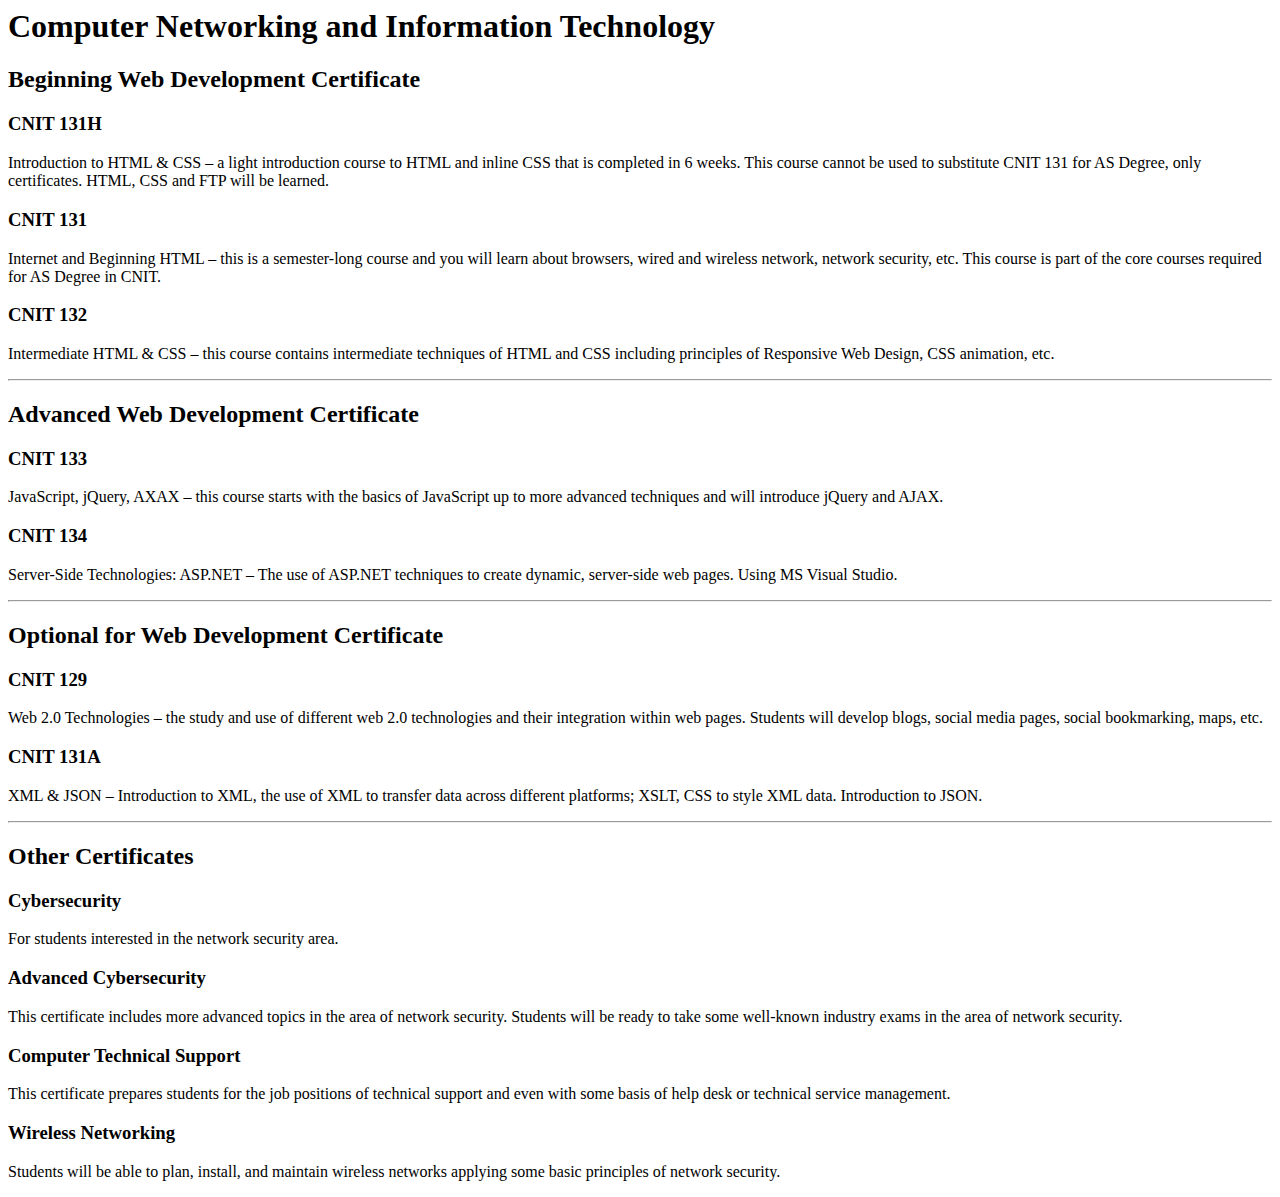
==== index.html @ 38e1bd72 "hw2 part 1" ====
<html>
  <head>
    <meta name="viewport" content="width=device-width, initial-scale=1">
    <meta charset="utf-8">

    <script src="https://code.jquery.com/jquery-3.2.1.slim.min.js" integrity="sha384-KJ3o2DKtIkvYIK3UENzmM7KCkRr/rE9/Qpg6aAZGJwFDMVNA/GpGFF93hXpG5KkN" crossorigin="anonymous"></script>
    <script src="https://cdnjs.cloudflare.com/ajax/libs/popper.js/1.11.0/umd/popper.min.js" integrity="sha384-b/U6ypiBEHpOf/4+1nzFpr53nxSS+GLCkfwBdFNTxtclqqenISfwAzpKaMNFNmj4" crossorigin="anonymous"></script>
    <script src="https://maxcdn.bootstrapcdn.com/bootstrap/4.0.0-beta/js/bootstrap.min.js" integrity="sha384-h0AbiXch4ZDo7tp9hKZ4TsHbi047NrKGLO3SEJAg45jXxnGIfYzk4Si90RDIqNm1" crossorigin="anonymous"></script>
    <script src="app.js"></script>

    <link rel="stylesheet" href="https://maxcdn.bootstrapcdn.com/bootstrap/4.0.0-beta/css/bootstrap.min.css" integrity="sha384-/Y6pD6FV/Vv2HJnA6t+vslU6fwYXjCFtcEpHbNJ0lyAFsXTsjBbfaDjzALeQsN6M" crossorigin="anonymous">
    <link rel="stylesheet" type="text/css" href="app.css">

    <title>CNIT 1331A Assignements</title>
  </head>
  <body>
    <div class="container">
      <div class="content">

        <div class="content">
        <h1>Computer Networking and Information Technology</h1>
        <ul>
        </ul> 
        <h2 id="cert1">Beginning Web Development Certificate</h2>

        <h3>CNIT 131H</h3>
        <p>Introduction to HTML &amp; CSS – a light introduction course to HTML and inline CSS that is completed in 6 weeks. This course cannot be used to substitute CNIT 131 for AS Degree, only certificates. HTML, CSS and FTP will be learned.</p>

        <h3>CNIT 131</h3>
        <p>Internet and Beginning HTML – this is a semester-long course and you will learn about browsers, wired and wireless network, network security, etc. This course is part of the core courses required for AS Degree in CNIT. </p>

        <h3>CNIT 132</h3>
        <p>Intermediate HTML &amp; CSS – this course contains intermediate techniques of HTML and CSS including principles of Responsive Web Design, CSS animation, etc. </p>

        <hr/>
        <h2 id="cert2">Advanced Web Development Certificate</h2>

        <h3>CNIT 133</h3>
        <p>JavaScript, jQuery, AXAX – this course starts with the basics of JavaScript up to more advanced techniques and will introduce jQuery and AJAX.</p>

        <h3>CNIT 134</h3>
        <p>Server-Side Technologies: ASP.NET – The use of ASP.NET techniques to create dynamic, server-side web pages. Using MS Visual Studio. </p>

        <hr/>
        <h2 id=cert3>Optional for Web Development Certificate</h2>

        <h3>CNIT 129</h3>
        <p>Web 2.0 Technologies – the study and use of different web 2.0 technologies and their integration within web pages. Students will develop blogs, social media pages, social bookmarking, maps, etc. </p>

        <h3>CNIT 131A</h3>
        <p>XML &amp; JSON – Introduction to XML, the use of XML to transfer data across different platforms; XSLT, CSS to style XML data. Introduction to JSON. </p>

        <hr/>
        <h2 id="Cert4">Other Certificates</h2>

        <h3>Cybersecurity</h3>
        <p>For students interested in the network security area. </p>

        <h3>Advanced Cybersecurity</h3>
        <p>This certificate includes more advanced topics in the area of network security. Students will be ready to take some well-known industry exams in the area of network security. </p>

        <h3>Computer Technical Support</h3>
        <p>This certificate prepares students for the job positions of technical support and even with some basis of help desk or technical service management. </p>

        <h3>Wireless Networking</h3>
        <p>Students will be able to plan, install, and maintain wireless networks applying some basic principles of network security. </p>

      </div>
    </div>

    <script>
      let html = '';
      $('h2').each(function() {
        html += `<a href="#${this.id}">
                  <li>${this.textContent}</li>
                </a>`
      });
      $('ul').append(html);
      console.log(html);
    </script>
  </body>
</html>
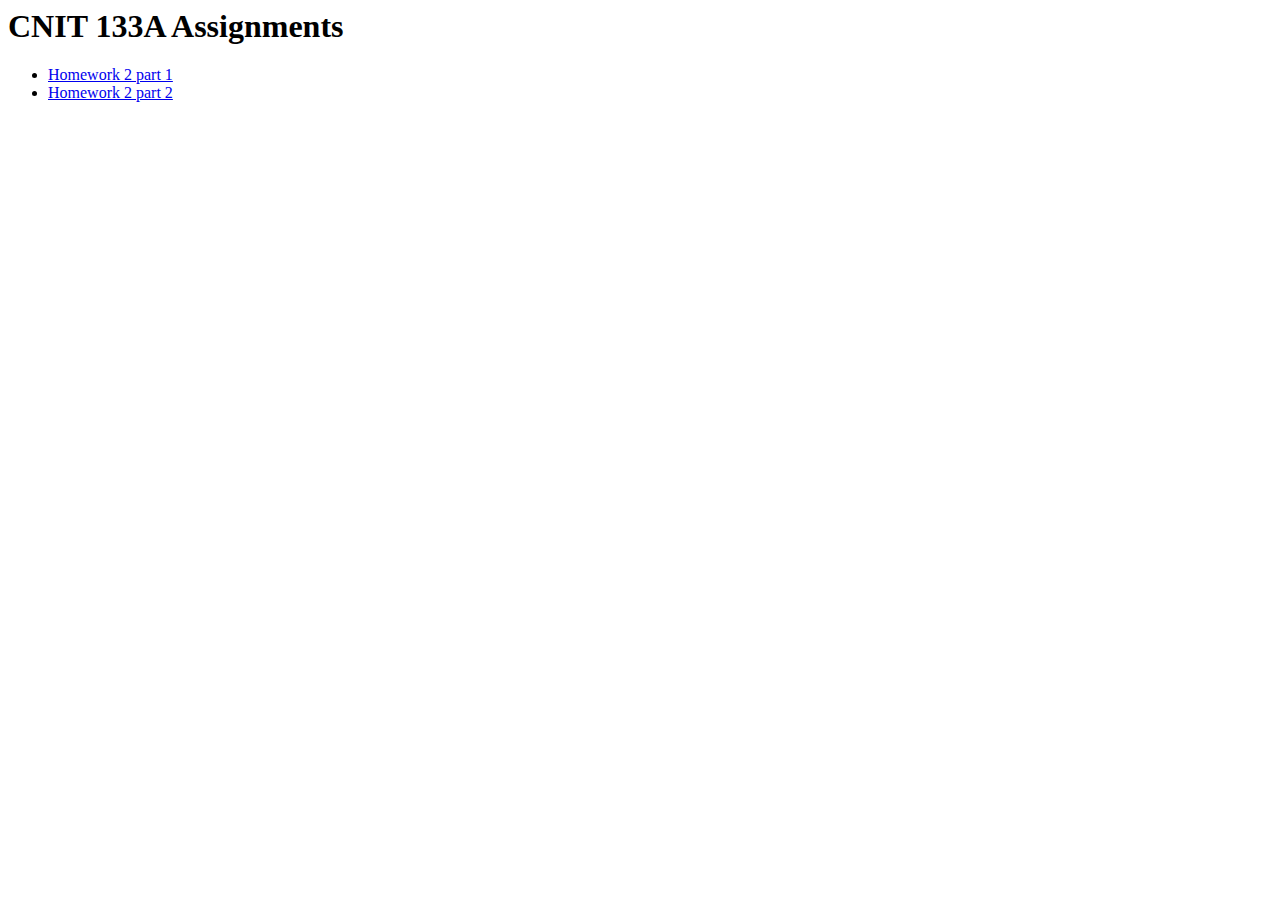
==== commit a6378949: "hw2 part 2" ====
--- a/index.html
+++ b/index.html
@@ -11,72 +11,15 @@
     <link rel="stylesheet" href="https://maxcdn.bootstrapcdn.com/bootstrap/4.0.0-beta/css/bootstrap.min.css" integrity="sha384-/Y6pD6FV/Vv2HJnA6t+vslU6fwYXjCFtcEpHbNJ0lyAFsXTsjBbfaDjzALeQsN6M" crossorigin="anonymous">
     <link rel="stylesheet" type="text/css" href="app.css">
 
-    <title>CNIT 1331A Assignements</title>
+    <title>CNIT 133A Assignements</title>
   </head>
   <body>
     <div class="container">
-      <div class="content">
-
-        <div class="content">
-        <h1>Computer Networking and Information Technology</h1>
-        <ul>
-        </ul> 
-        <h2 id="cert1">Beginning Web Development Certificate</h2>
-
-        <h3>CNIT 131H</h3>
-        <p>Introduction to HTML &amp; CSS – a light introduction course to HTML and inline CSS that is completed in 6 weeks. This course cannot be used to substitute CNIT 131 for AS Degree, only certificates. HTML, CSS and FTP will be learned.</p>
-
-        <h3>CNIT 131</h3>
-        <p>Internet and Beginning HTML – this is a semester-long course and you will learn about browsers, wired and wireless network, network security, etc. This course is part of the core courses required for AS Degree in CNIT. </p>
-
-        <h3>CNIT 132</h3>
-        <p>Intermediate HTML &amp; CSS – this course contains intermediate techniques of HTML and CSS including principles of Responsive Web Design, CSS animation, etc. </p>
-
-        <hr/>
-        <h2 id="cert2">Advanced Web Development Certificate</h2>
-
-        <h3>CNIT 133</h3>
-        <p>JavaScript, jQuery, AXAX – this course starts with the basics of JavaScript up to more advanced techniques and will introduce jQuery and AJAX.</p>
-
-        <h3>CNIT 134</h3>
-        <p>Server-Side Technologies: ASP.NET – The use of ASP.NET techniques to create dynamic, server-side web pages. Using MS Visual Studio. </p>
-
-        <hr/>
-        <h2 id=cert3>Optional for Web Development Certificate</h2>
-
-        <h3>CNIT 129</h3>
-        <p>Web 2.0 Technologies – the study and use of different web 2.0 technologies and their integration within web pages. Students will develop blogs, social media pages, social bookmarking, maps, etc. </p>
-
-        <h3>CNIT 131A</h3>
-        <p>XML &amp; JSON – Introduction to XML, the use of XML to transfer data across different platforms; XSLT, CSS to style XML data. Introduction to JSON. </p>
-
-        <hr/>
-        <h2 id="Cert4">Other Certificates</h2>
-
-        <h3>Cybersecurity</h3>
-        <p>For students interested in the network security area. </p>
-
-        <h3>Advanced Cybersecurity</h3>
-        <p>This certificate includes more advanced topics in the area of network security. Students will be ready to take some well-known industry exams in the area of network security. </p>
-
-        <h3>Computer Technical Support</h3>
-        <p>This certificate prepares students for the job positions of technical support and even with some basis of help desk or technical service management. </p>
-
-        <h3>Wireless Networking</h3>
-        <p>Students will be able to plan, install, and maintain wireless networks applying some basic principles of network security. </p>
-
-      </div>
+      <h1>CNIT 133A Assignments</h1>
+      <ul>
+        <li><a href="hw2/hw2.html">Homework 2 part 1</a></li>
+        <li><a href="hw2/homework2.html">Homework 2 part 2</a></li>
+      </ul>
     </div>
-
-    <script>
-      let html = '';
-      $('h2').each(function() {
-        html += `<a href="#${this.id}">
-                  <li>${this.textContent}</li>
-                </a>`
-      });
-      $('ul').append(html);
-      console.log(html);
-    </script>
   </body>
 </html>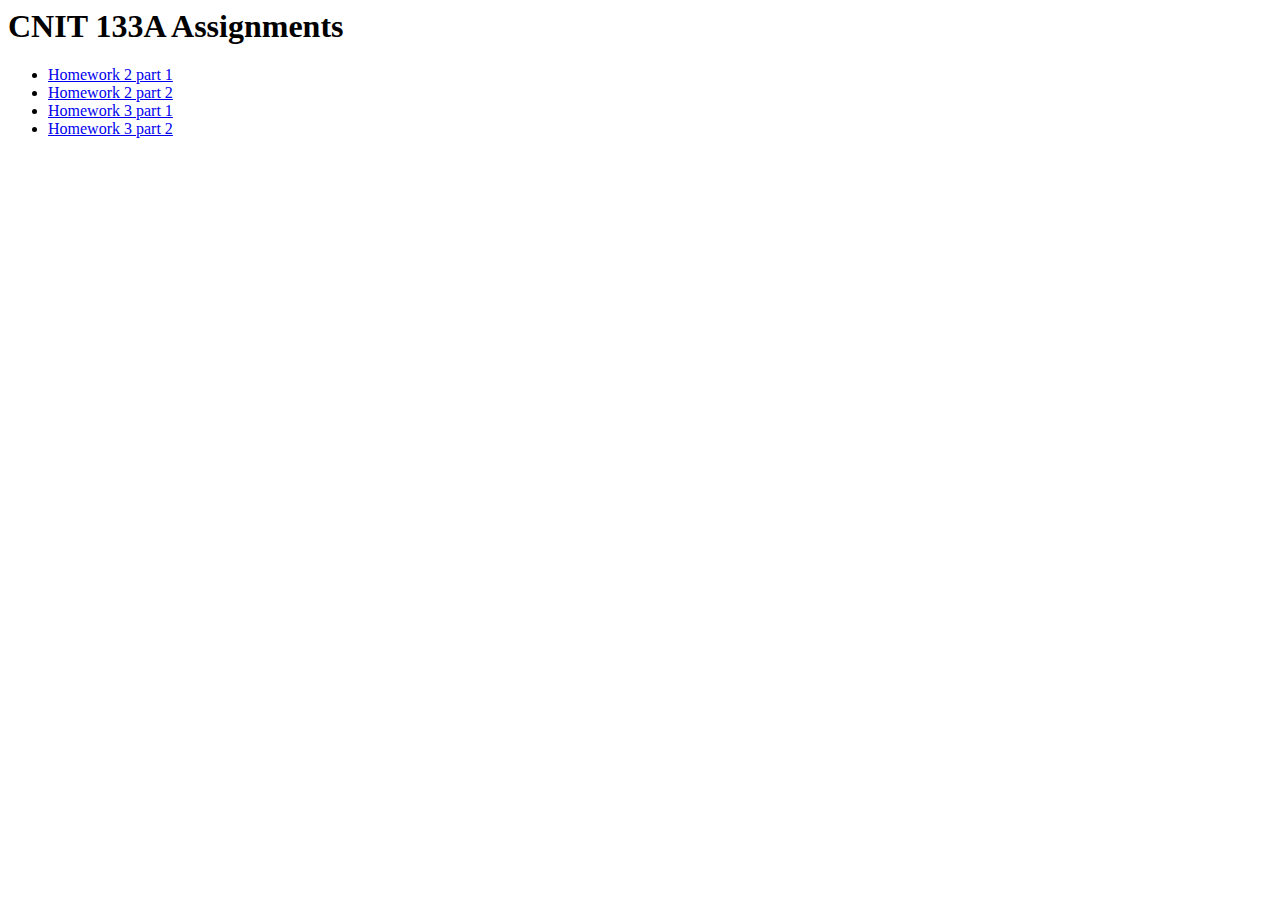
==== commit 02842db2: "update page index" ====
--- a/index.html
+++ b/index.html
@@ -19,6 +19,8 @@
       <ul>
         <li><a href="hw2/hw2.html">Homework 2 part 1</a></li>
         <li><a href="hw2/homework2.html">Homework 2 part 2</a></li>
+        <li><a href="hw3/hw3.html">Homework 3 part 1</a></li>
+        <li><a href="hw3/hw3bar.html">Homework 3 part 2</a></li>
       </ul>
     </div>
   </body>
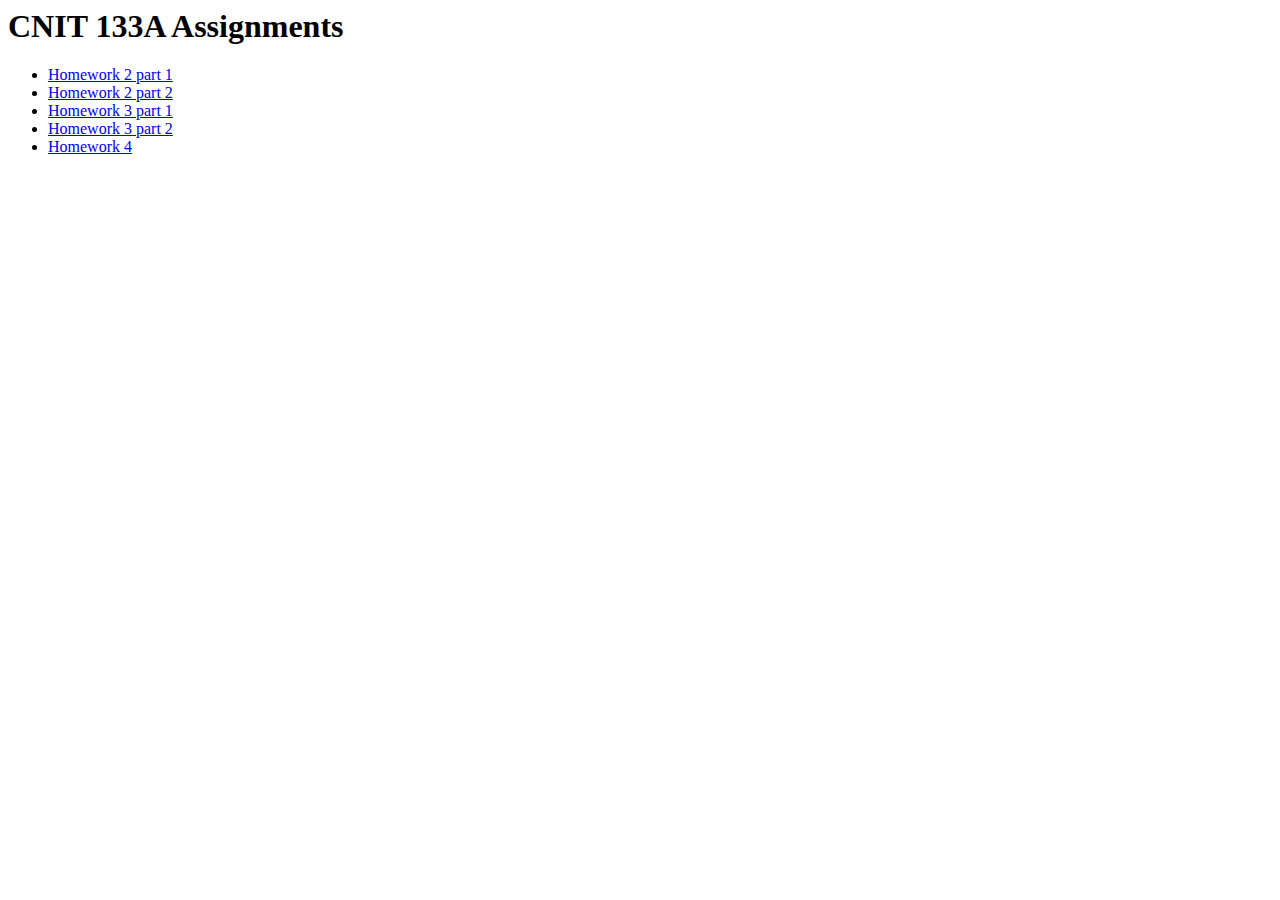
==== commit d6e0666f: "update index" ====
--- a/index.html
+++ b/index.html
@@ -21,6 +21,7 @@
         <li><a href="hw2/homework2.html">Homework 2 part 2</a></li>
         <li><a href="hw3/hw3.html">Homework 3 part 1</a></li>
         <li><a href="hw3/hw3bar.html">Homework 3 part 2</a></li>
+        <li><a href="hw4/index.html">Homework 4</a></li>
       </ul>
     </div>
   </body>
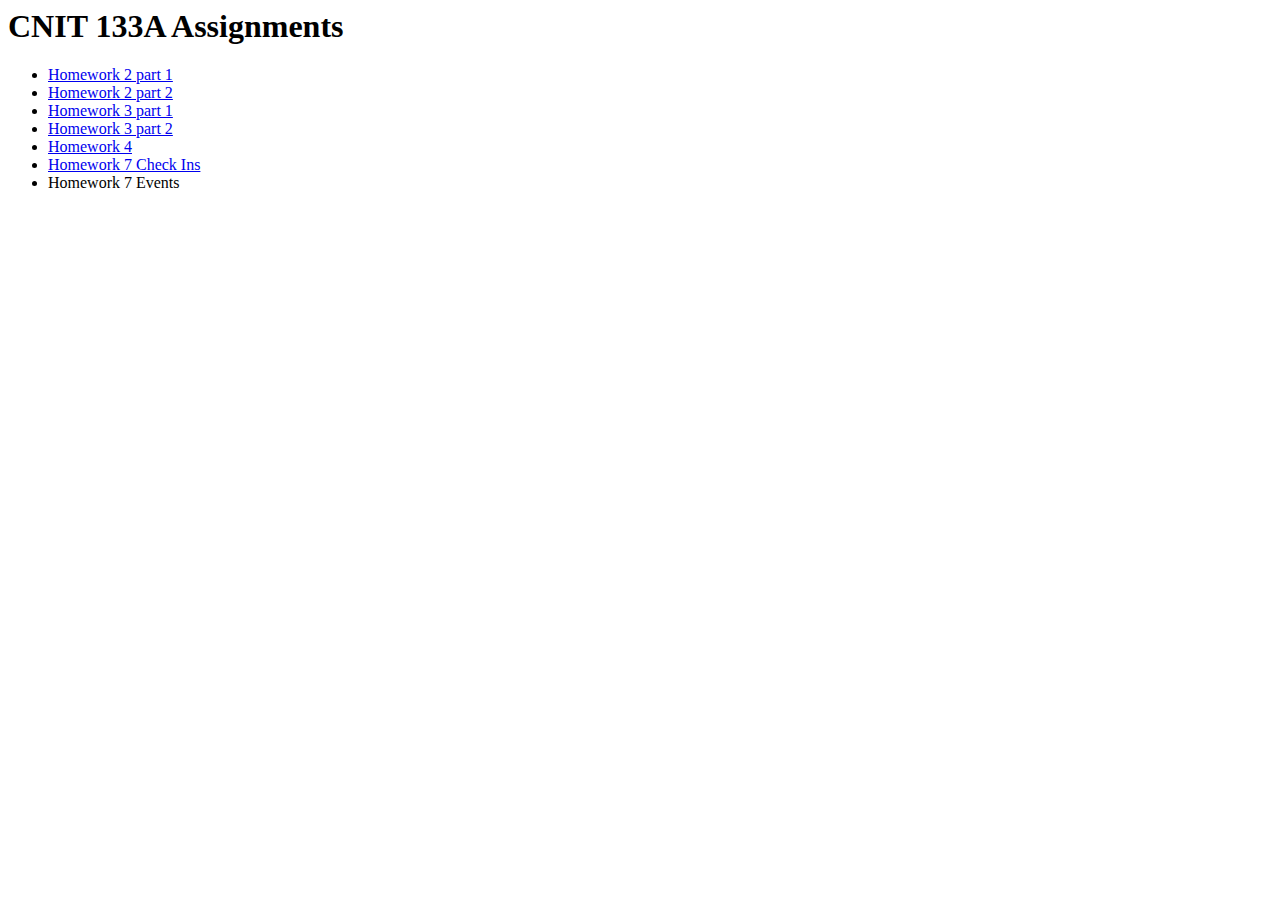
==== commit 1c12898a: "hw7" ====
--- a/index.html
+++ b/index.html
@@ -22,6 +22,8 @@
         <li><a href="hw3/hw3.html">Homework 3 part 1</a></li>
         <li><a href="hw3/hw3bar.html">Homework 3 part 2</a></li>
         <li><a href="hw4/index.html">Homework 4</a></li>
+        <li><a href="hw7/checkins.html">Homework 7 Check Ins</a></li>
+        <li><a hef="hw7/events.html">Homework 7 Events</a></li>
       </ul>
     </div>
   </body>
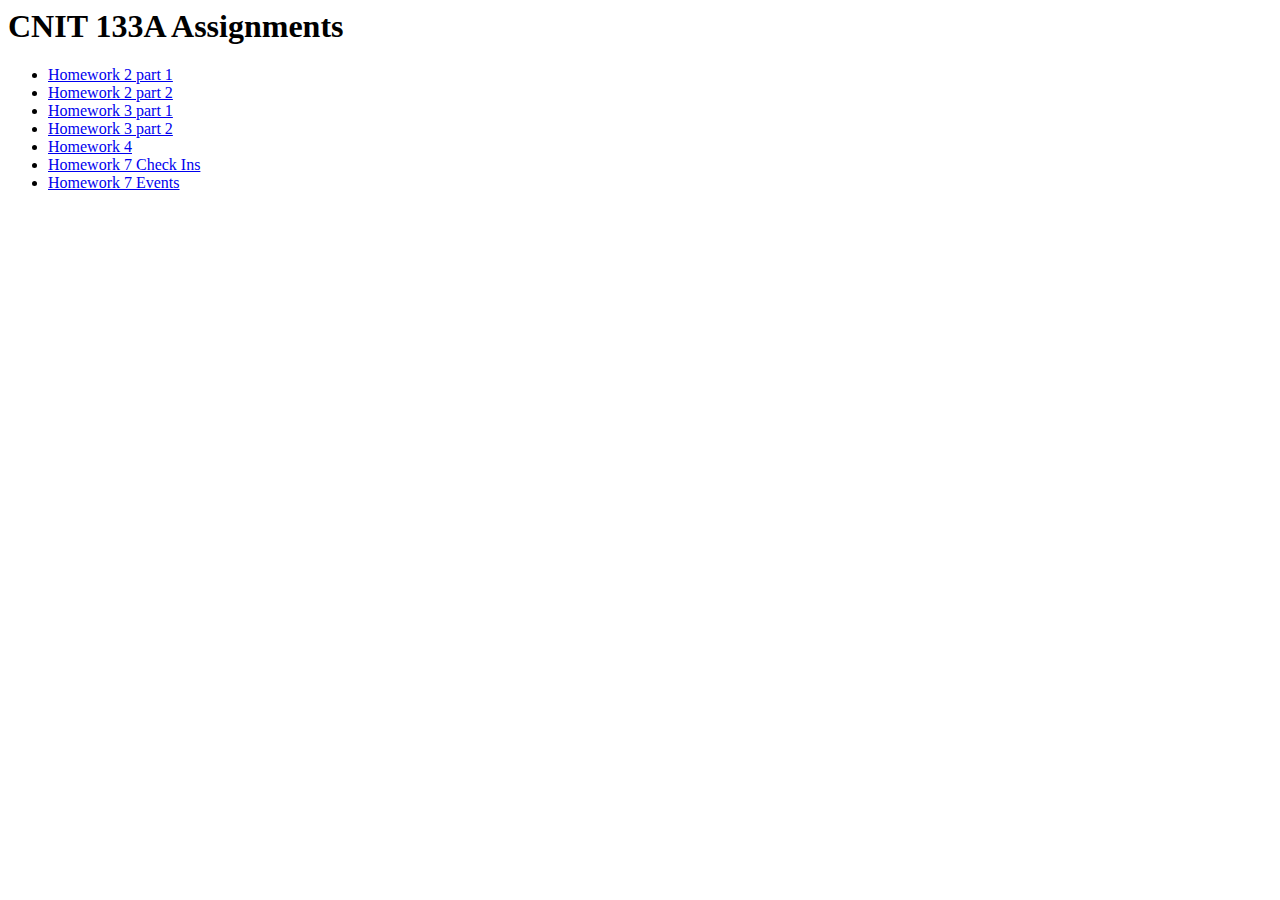
==== commit 2375c3f0: "hw7" ====
--- a/index.html
+++ b/index.html
@@ -23,7 +23,7 @@
         <li><a href="hw3/hw3bar.html">Homework 3 part 2</a></li>
         <li><a href="hw4/index.html">Homework 4</a></li>
         <li><a href="hw7/checkins.html">Homework 7 Check Ins</a></li>
-        <li><a hef="hw7/events.html">Homework 7 Events</a></li>
+        <li><a href="hw7/events.html">Homework 7 Events</a></li>
       </ul>
     </div>
   </body>
